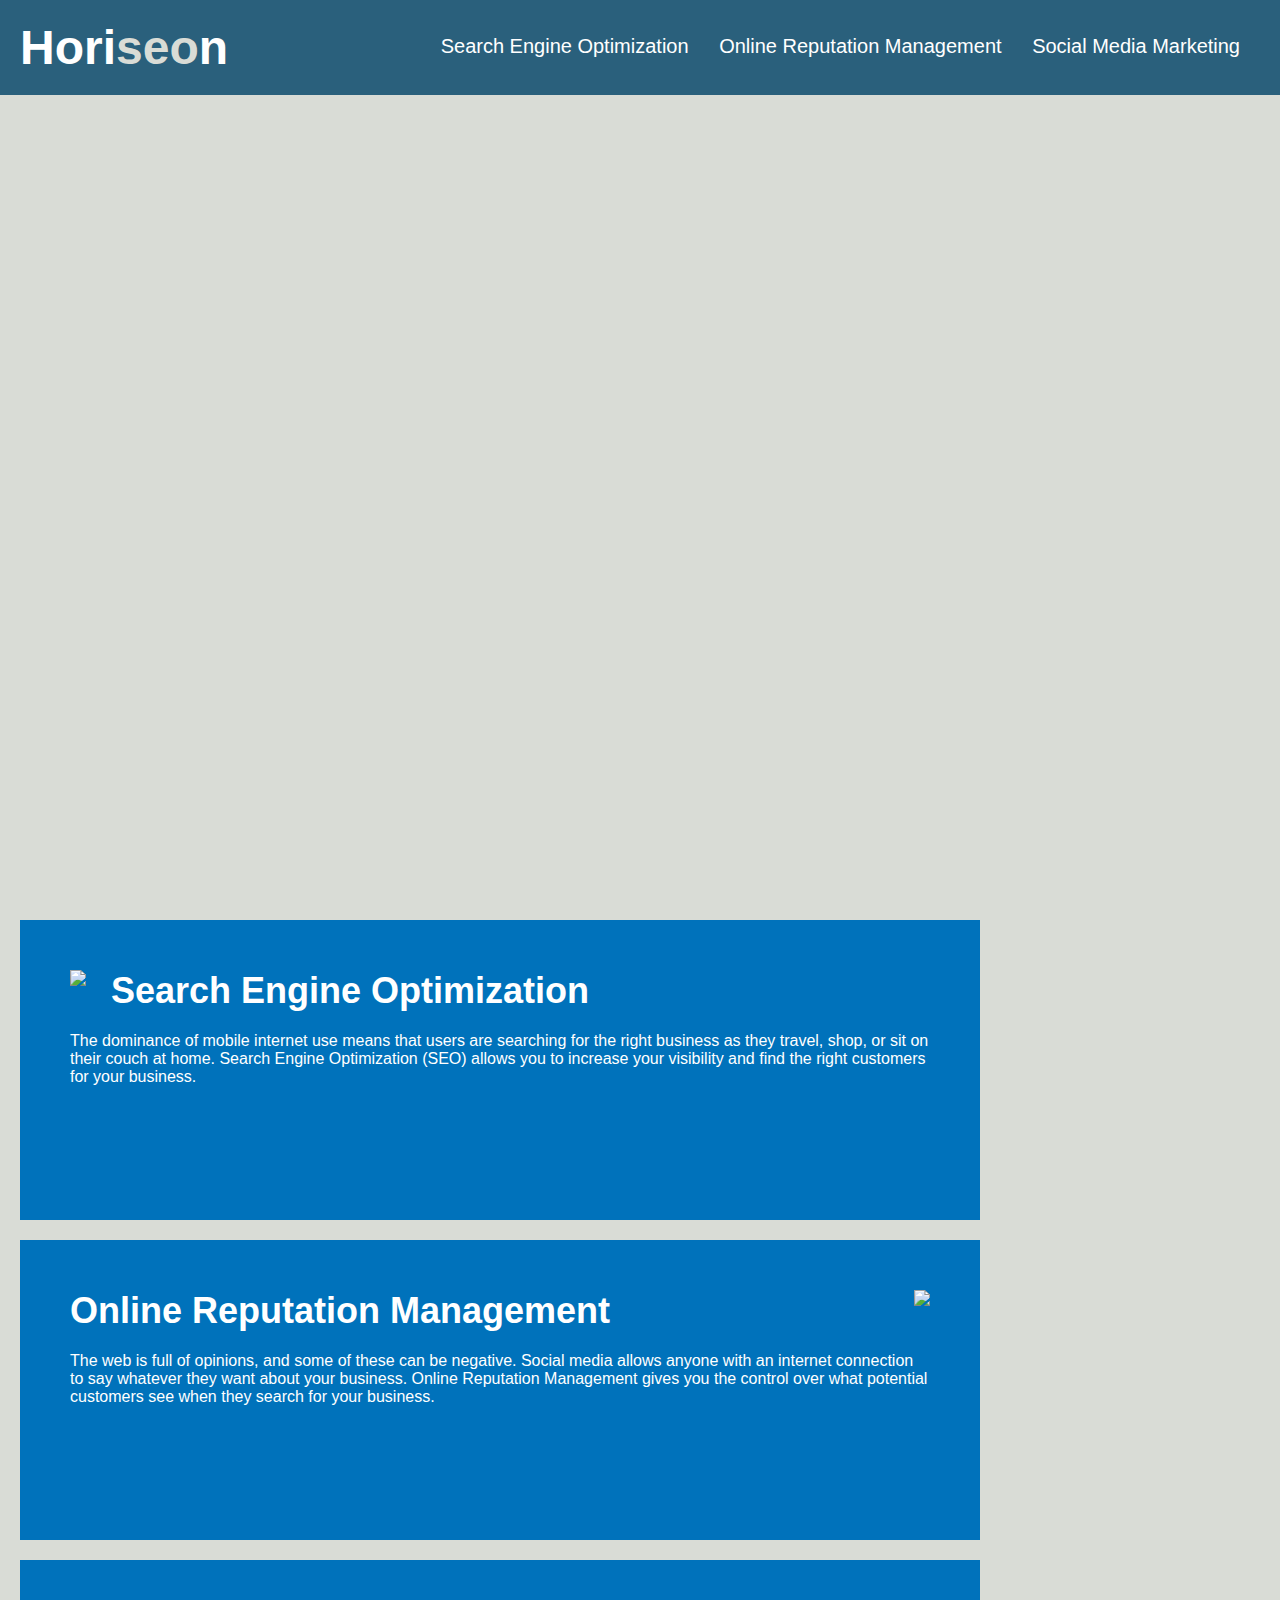
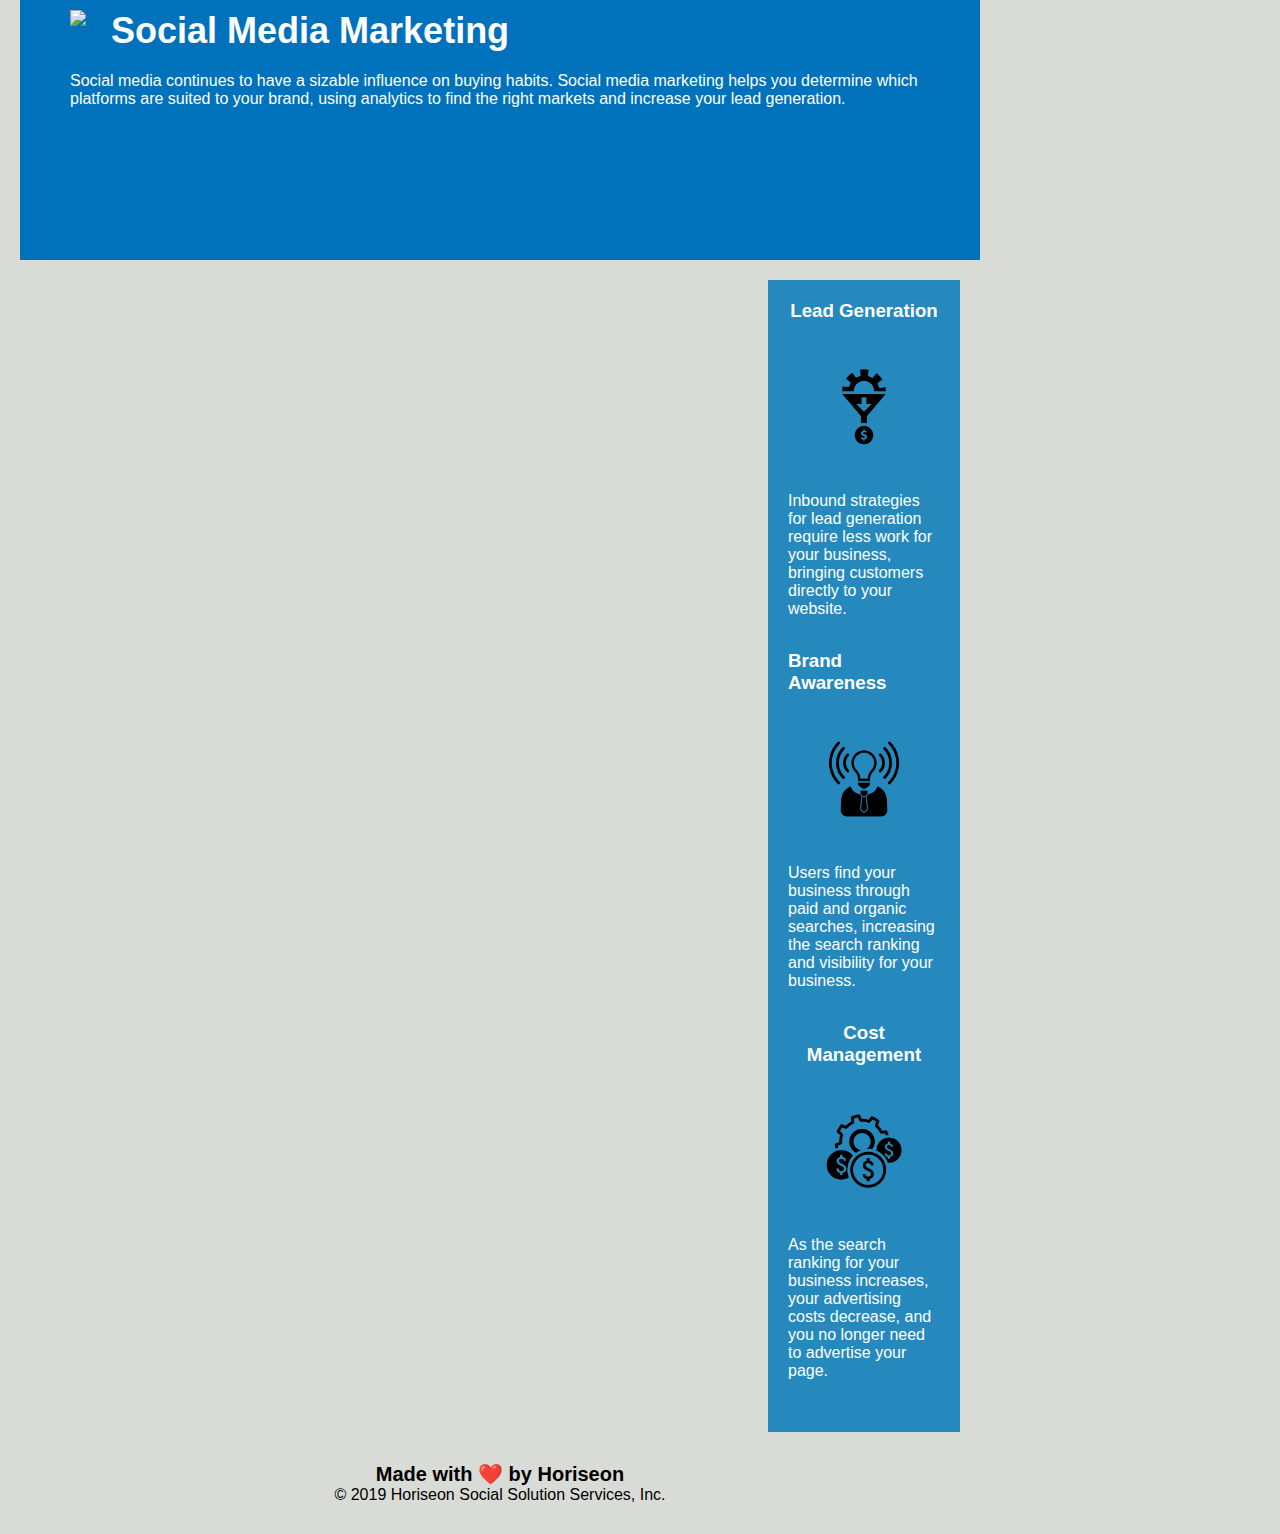
==== index.html @ 799b0dfd "cleaned-up explorer" ====
<!DOCTYPE html>
<html lang="en-us">

<head>
    <meta charset="UTF-8" />
    <title>Horiseon Social Solution Services, Inc.</title>
    <link rel="stylesheet" href="./assets/css/style.css">
</head>

<!--header and navigation-->
<body>
    <header class="header">
        <h1>
        <a href="/">
            Hori<span class="seo">seo</span>n
        </h1>
        </a>
        <nav>
            <ul>
                <li>
                    <a href="#search-engine-optimization">Search Engine Optimization</a>
                </li>
                <li>
                    <a href="#online-reputation-management">Online Reputation Management</a>
                </li>
                <li>
                    <a href="#social-media-marketing">Social Media Marketing</a>
                </li>
            </ul>
        </nav>
    </header>

<!--hero/digital-marketing-meeting image-->    
    <section class="hero"></section>

<!--content section-->
    <section class="content">
        <article class="search-engine-optimization">
            <img src="./assets/images/search-engine-optimization.jpg" class="float-left" />
            <h2>Search Engine Optimization</h2>
            <p>
                The dominance of mobile internet use means that users are searching for the right business as they travel, shop, or sit on their couch at home. Search Engine Optimization (SEO) allows you to increase your visibility and find the right customers for your business.
            </p>
        </article>

        <article class="online-reputation-management">
            <img src="./assets/images/online-reputation-management.jpg" class="float-right" />
            <h2>Online Reputation Management</h2>
            <p>
                The web is full of opinions, and some of these can be negative. Social media allows anyone with an internet connection to say whatever they want about your business. Online Reputation Management gives you the control over what potential customers see when they search for your business.
            </p>
        </article>

        <article class="social-media-marketing">
            <img src="./assets/images/social-media-marketing.jpg" class="float-left" />
            <h2>Social Media Marketing</h2>
            <p>
                Social media continues to have a sizable influence on buying habits. Social media marketing helps you determine which platforms are suited to your brand, using analytics to find the right markets and increase your lead generation.
            </p>
        </article>

<!--aside -->
    <aside class="benefits">
        <article class="benefit-lead">
            <h3>Lead Generation</h3>
            <img src="./assets/images/lead-generation.png" />
            <p>
                Inbound strategies for lead generation require less work for your business, bringing customers directly to your website.
            </p>
        </article>

        <article class="benefit-brand">
                <h3>Brand Awareness</h3>
                <img src="./assets/images/brand-awareness.png" />
            <p>
                Users find your business through paid and organic searches, increasing the search ranking and visibility for your business.
            </p>
        </article>

        <article class="benefit-cost">
                <h3>Cost Management</h3>
                <img src="./assets/images/cost-management.png"></img>
            <p>
                As the search ranking for your business increases, your advertising costs decrease, and you no longer need to advertise your page.
            </p>
        </article>
    </aside>
    
<!--footer-->
    <footer>
        <h2>Made with ❤️️ by Horiseon</h2>
        <div>
            &copy; 2019 Horiseon Social Solution Services, Inc.
        </p>
        </div>
    </footer>
</body>

</html>
---- assets/css/style.css ----
* {
    box-sizing: border-box;
    padding: 0;
    margin: 0;
}

body {
    background-color: #d9dcd6;
}

.header {
    padding: 20px;
    font-family: 'Trebuchet MS', 'Lucida Sans Unicode', 'Lucida Grande', 'Lucida Sans', Arial, sans-serif;
    background-color: #2a607c;
    color: #ffffff;
}

.header h1 {
    display: inline-block;
    font-size: 48px;
}

.header h1 .seo {
    color: #d9dcd6;
}

.header nav {
    padding-top: 15px;
    margin-right: 20px;
    float: right;
    font-family: 'Gill Sans', 'Gill Sans MT', Calibri, 'Trebuchet MS', sans-serif;
    font-size: 20px;
}

.header nav ul {
    list-style-type: none;
}

.header nav ul li {
    display: inline-block;
    margin-left: 25px;
}

a {
    color: #ffffff;
    text-decoration: none;
}

p {
    font-size: 16px;
}

.hero {
    height: 800px;
    width: 100%;
    margin-bottom: 25px;
    background-image: url("../images/digital-marketing-meeting.jpg");
    background-size: cover;
    background-position: center;
}

.float-left {
    float: left;
    margin-right: 25px;
}

.float-right {
    float: right;
    margin-left: 25px;
}

.content {
    width: 75%;
    display: inline-block;
    margin-left: 20px;
}

.benefits {
    margin-right: 20px;
    padding: 20px;
    clear: both;
    float: right;
    width: 20%;
    height: 100%;
    font-family: 'Gill Sans', 'Gill Sans MT', Calibri, 'Trebuchet MS', sans-serif;
    background-color: #2589bd;
}

.benefit-lead, .benefit-brand, .benefit-cost {
    margin-bottom: 32px;
    color: #ffffff;
}

.benefit-lead h3, .benefit-cost h3, .benefit-cost h3 {
    margin-bottom: 10px;
    text-align: center;
}

.benefit-lead img, .benefit-brand img, .benefit-cost img {
    display: block;
    margin: 10px auto;
    max-width: 150px;
}

.search-engine-optimization, .online-reputation-management, .social-media-marketing{
    margin-bottom: 20px;
    padding: 50px;
    height: 300px;
    font-family: 'Gill Sans', 'Gill Sans MT', Calibri, 'Trebuchet MS', sans-serif;
    background-color: #0072bb;
    color: #ffffff;
}

.search-engine-optimization img, .online-reputation-management img, .social-media-marketing img {
    max-height: 200px;
}

.search-engine-optimization h2, .online-reputation-management h2, .social-media-marketing h2 {
    margin-bottom: 20px;
    font-size: 36px;
}

footer {
    padding: 30px;
    clear: both;
    font-family: 'Trebuchet MS', 'Lucida Sans Unicode', 'Lucida Grande', 'Lucida Sans', Arial, sans-serif;
    text-align: center;
}

footer h2 {
    font-size: 20px;
}
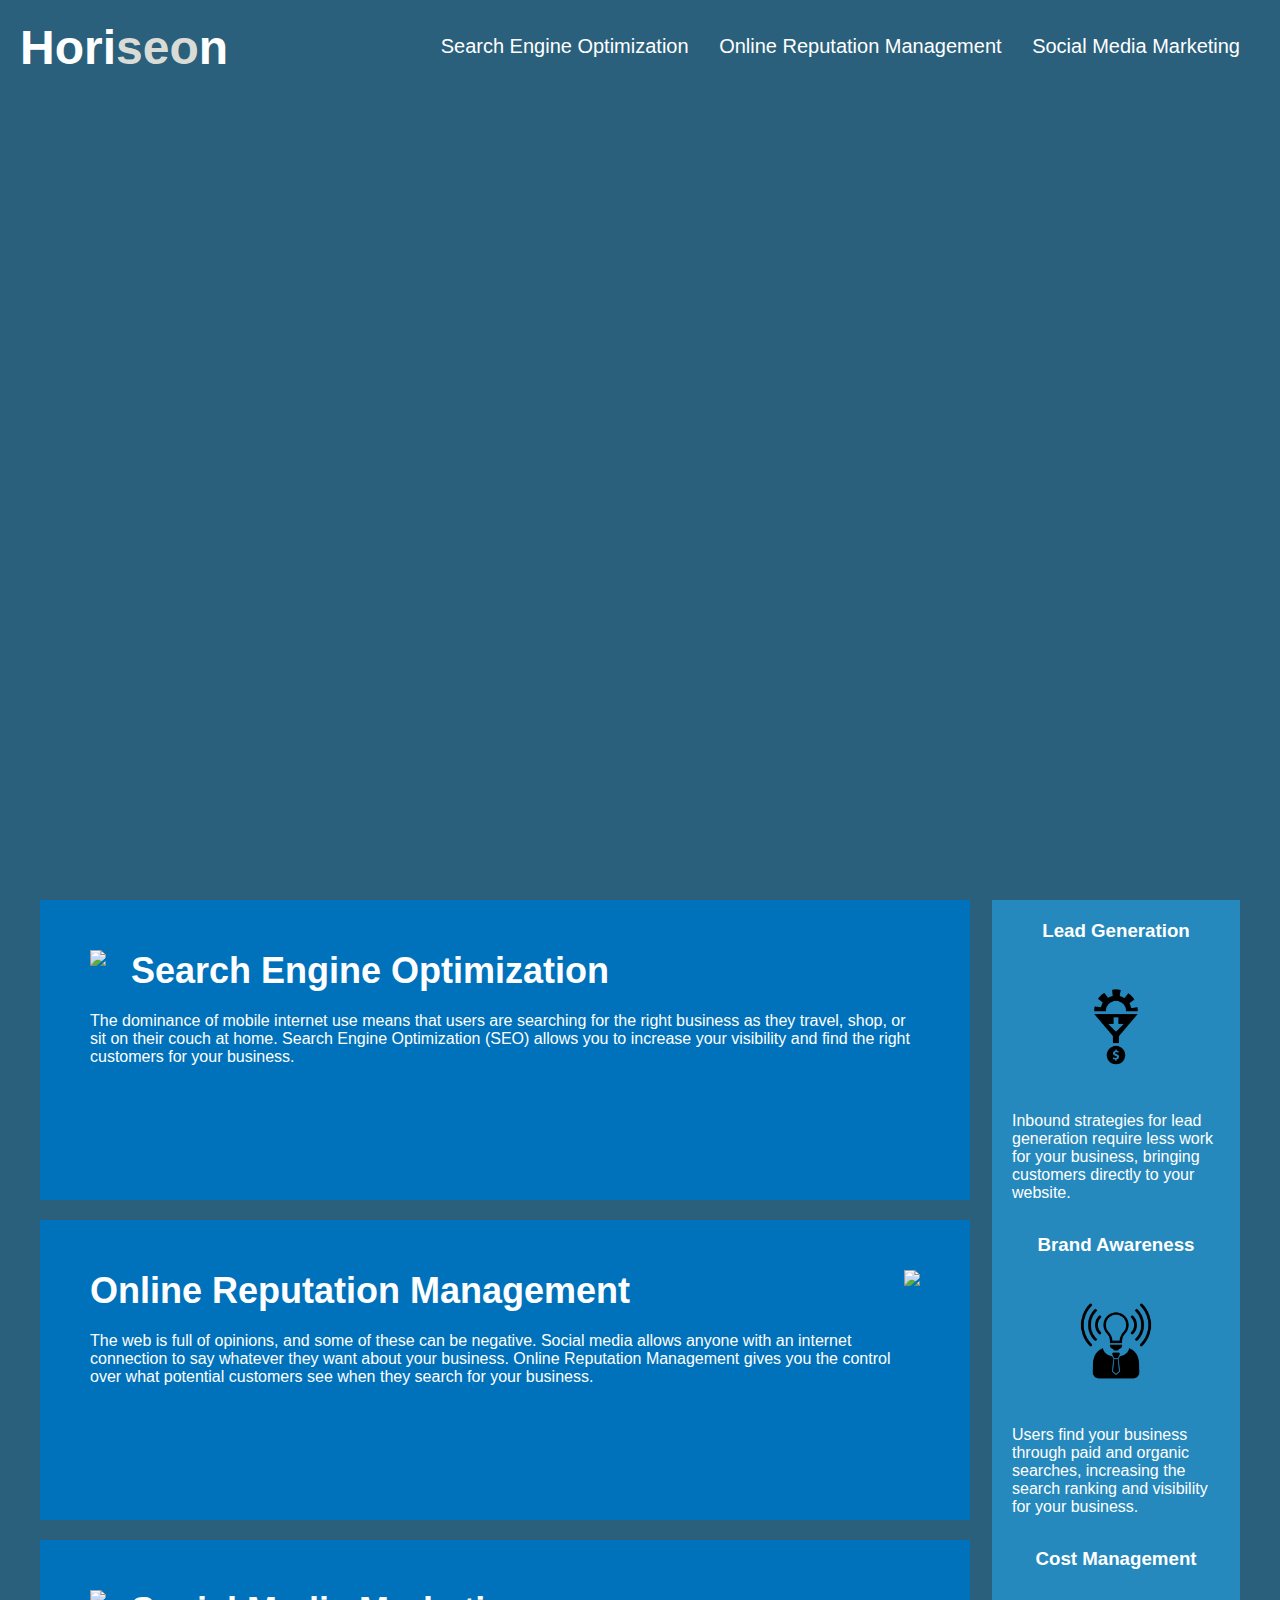
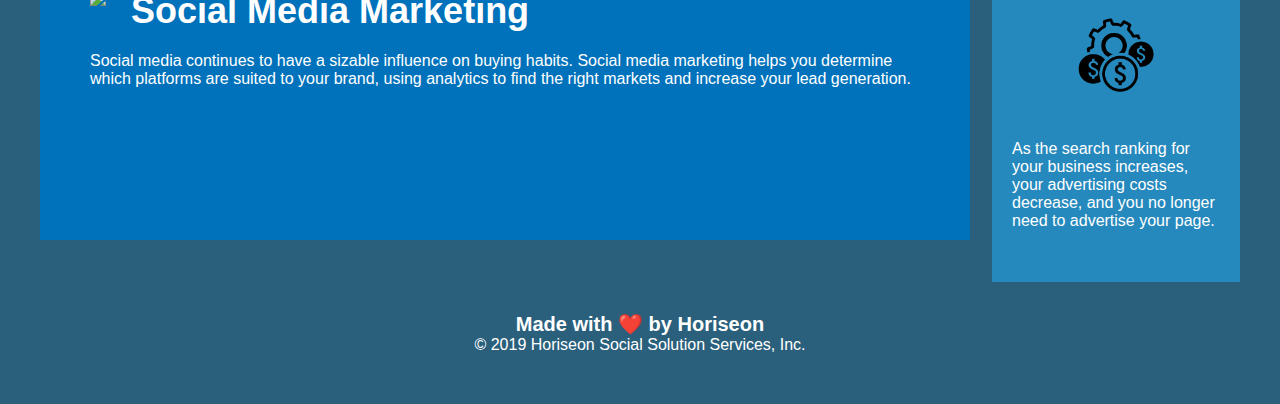
==== commit f49c48c1: "consolidated and structured css" ====
--- a/index.html
+++ b/index.html
@@ -3,18 +3,18 @@
 
 <head>
     <meta charset="UTF-8" />
-    <title>Horiseon Social Solution Services, Inc.</title>
+    <title>website</title>
     <link rel="stylesheet" href="./assets/css/style.css">
 </head>
 
+<body>
 <!--header and navigation-->
-<body>
     <header class="header">
         <h1>
-        <a href="/">
+        <a href="/"></a>
             Hori<span class="seo">seo</span>n
-        </h1>
-        </a>
+        </h1></a>
+        
         <nav>
             <ul>
                 <li>
@@ -28,72 +28,72 @@
                 </li>
             </ul>
         </nav>
-    </header>
 
-<!--hero/digital-marketing-meeting image-->    
+<!--hero/digital-marketing-image-->
     <section class="hero"></section>
 
-<!--content section-->
-    <section class="content">
-        <article class="search-engine-optimization">
+<!--article content section-->  
+    <article class="content">
+        <section id="search-engine-optimization" class="search-engine-optimization">
             <img src="./assets/images/search-engine-optimization.jpg" class="float-left" />
             <h2>Search Engine Optimization</h2>
             <p>
                 The dominance of mobile internet use means that users are searching for the right business as they travel, shop, or sit on their couch at home. Search Engine Optimization (SEO) allows you to increase your visibility and find the right customers for your business.
             </p>
-        </article>
+        </section>
 
-        <article class="online-reputation-management">
+        <section id="online-reputation-management" class="online-reputation-management">
             <img src="./assets/images/online-reputation-management.jpg" class="float-right" />
             <h2>Online Reputation Management</h2>
             <p>
                 The web is full of opinions, and some of these can be negative. Social media allows anyone with an internet connection to say whatever they want about your business. Online Reputation Management gives you the control over what potential customers see when they search for your business.
             </p>
-        </article>
+        </section>
 
-        <article class="social-media-marketing">
+        <section id="social-media-marketing" class="social-media-marketing">
             <img src="./assets/images/social-media-marketing.jpg" class="float-left" />
             <h2>Social Media Marketing</h2>
             <p>
                 Social media continues to have a sizable influence on buying habits. Social media marketing helps you determine which platforms are suited to your brand, using analytics to find the right markets and increase your lead generation.
             </p>
+        </section>
         </article>
 
-<!--aside -->
+<!--benefits aside section-->   
     <aside class="benefits">
-        <article class="benefit-lead">
+        <section class="benefit-lead">
             <h3>Lead Generation</h3>
             <img src="./assets/images/lead-generation.png" />
             <p>
                 Inbound strategies for lead generation require less work for your business, bringing customers directly to your website.
             </p>
-        </article>
+        </section>
 
-        <article class="benefit-brand">
-                <h3>Brand Awareness</h3>
-                <img src="./assets/images/brand-awareness.png" />
+        <section class="benefit-brand">
+            <h3>Brand Awareness</h3>
+            <img src="./assets/images/brand-awareness.png" />
             <p>
                 Users find your business through paid and organic searches, increasing the search ranking and visibility for your business.
             </p>
-        </article>
+        </section>
 
-        <article class="benefit-cost">
-                <h3>Cost Management</h3>
-                <img src="./assets/images/cost-management.png"></img>
+        <section class="benefit-cost">
+            <h3>Cost Management</h3>
+            <img src="./assets/images/cost-management.png"></img>
             <p>
                 As the search ranking for your business increases, your advertising costs decrease, and you no longer need to advertise your page.
             </p>
-        </article>
+        </section>
     </aside>
-    
-<!--footer-->
+
+    <!--footer-->
     <footer>
         <h2>Made with ❤️️ by Horiseon</h2>
-        <div>
+        <p>
             &copy; 2019 Horiseon Social Solution Services, Inc.
         </p>
-        </div>
     </footer>
+
 </body>
 
 </html>
--- a/assets/css/style.css
+++ b/assets/css/style.css
@@ -4,10 +4,21 @@
     margin: 0;
 }
 
+/*style for body*/
 body {
     background-color: #d9dcd6;
 }
 
+a {
+    color: #ffffff;
+    text-decoration: none;
+}
+
+p {
+    font-size: 16px;
+}
+
+/*style for header*/
 .header {
     padding: 20px;
     font-family: 'Trebuchet MS', 'Lucida Sans Unicode', 'Lucida Grande', 'Lucida Sans', Arial, sans-serif;
@@ -41,15 +52,7 @@
     margin-left: 25px;
 }
 
-a {
-    color: #ffffff;
-    text-decoration: none;
-}
-
-p {
-    font-size: 16px;
-}
-
+/*style for hero, includes image url*/
 .hero {
     height: 800px;
     width: 100%;
@@ -59,6 +62,7 @@
     background-position: center;
 }
 
+/*style for article content section*/
 .float-left {
     float: left;
     margin-right: 25px;
@@ -75,34 +79,7 @@
     margin-left: 20px;
 }
 
-.benefits {
-    margin-right: 20px;
-    padding: 20px;
-    clear: both;
-    float: right;
-    width: 20%;
-    height: 100%;
-    font-family: 'Gill Sans', 'Gill Sans MT', Calibri, 'Trebuchet MS', sans-serif;
-    background-color: #2589bd;
-}
-
-.benefit-lead, .benefit-brand, .benefit-cost {
-    margin-bottom: 32px;
-    color: #ffffff;
-}
-
-.benefit-lead h3, .benefit-cost h3, .benefit-cost h3 {
-    margin-bottom: 10px;
-    text-align: center;
-}
-
-.benefit-lead img, .benefit-brand img, .benefit-cost img {
-    display: block;
-    margin: 10px auto;
-    max-width: 150px;
-}
-
-.search-engine-optimization, .online-reputation-management, .social-media-marketing{
+.search-engine-optimization, .online-reputation-management, .social-media-marketing {
     margin-bottom: 20px;
     padding: 50px;
     height: 300px;
@@ -115,11 +92,94 @@
     max-height: 200px;
 }
 
-.search-engine-optimization h2, .online-reputation-management h2, .social-media-marketing h2 {
+.search-engine-optimization h2, .online-reputation-management h2, .social-media-marketing .h2 {
     margin-bottom: 20px;
     font-size: 36px;
 }
 
+/*style for benefits aside section*/
+.benefits {
+    margin-right: 20px;
+    padding: 20px;
+    clear: both;
+    float: right;
+    width: 20%;
+    height: 100%;
+    font-family: 'Gill Sans', 'Gill Sans MT', Calibri, 'Trebuchet MS', sans-serif;
+    background-color: #2589bd;
+}
+
+.benefit-lead, .benefit-brand, .benefit-cost{
+    margin-bottom: 32px;
+    color: #ffffff;
+}
+
+.benefit-lead h3, .benefit-brand h3, .benefit-cost h3 {
+    margin-bottom: 10px;
+    text-align: center;
+}
+
+.benefit-lead img, .benefit-brand img, .benefit-cost img {
+    display: block;
+    margin: 10px auto;
+    max-width: 150px;
+}
+
+.search-engine-optimization {
+    margin-bottom: 20px;
+    padding: 50px;
+    height: 300px;
+    font-family: 'Gill Sans', 'Gill Sans MT', Calibri, 'Trebuchet MS', sans-serif;
+    background-color: #0072bb;
+    color: #ffffff;
+}
+
+.online-reputation-management {
+    margin-bottom: 20px;
+    padding: 50px;
+    height: 300px;
+    font-family: 'Gill Sans', 'Gill Sans MT', Calibri, 'Trebuchet MS', sans-serif;
+    background-color: #0072bb;
+    color: #ffffff;
+}
+
+.social-media-marketing {
+    margin-bottom: 20px;
+    padding: 50px;
+    height: 300px;
+    font-family: 'Gill Sans', 'Gill Sans MT', Calibri, 'Trebuchet MS', sans-serif;
+    background-color: #0072bb;
+    color: #ffffff;
+}
+
+.search-engine-optimization img {
+    max-height: 200px;
+}
+
+.online-reputation-management img {
+    max-height: 200px;
+}
+
+.social-media-marketing img {
+    max-height: 200px;
+}
+
+.search-engine-optimization h2 {
+    margin-bottom: 20px;
+    font-size: 36px;
+}
+
+.online-reputation-management h2 {
+    margin-bottom: 20px;
+    font-size: 36px;
+}
+
+.social-media-marketing h2 {
+    margin-bottom: 20px;
+    font-size: 36px;
+}
+
+/*style for footer*/
 footer {
     padding: 30px;
     clear: both;
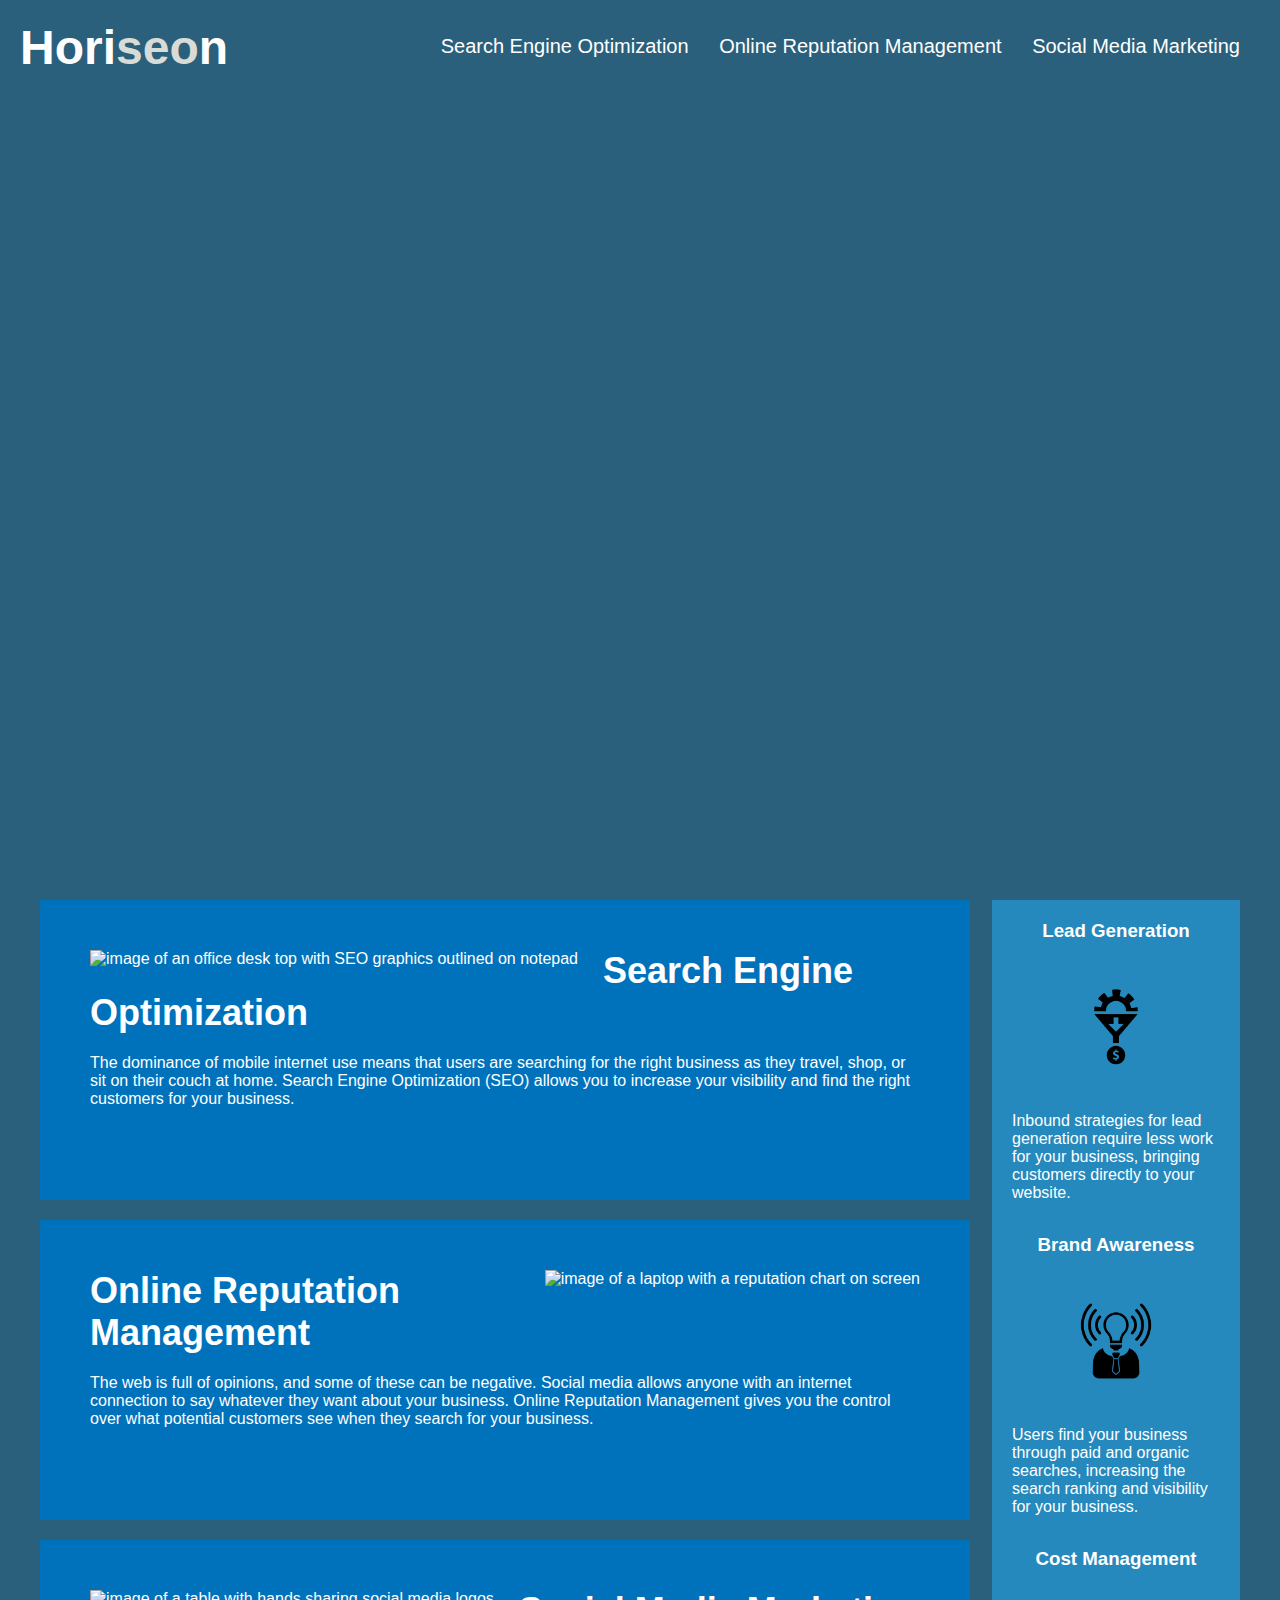
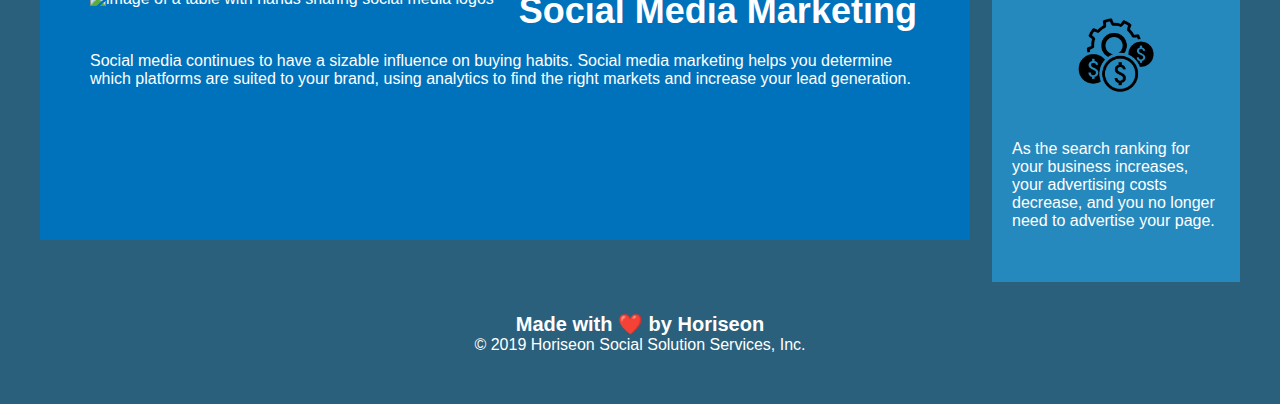
==== commit 8876d213: "added accessible alt attributes" ====
--- a/index.html
+++ b/index.html
@@ -35,7 +35,7 @@
 <!--article content section-->  
     <article class="content">
         <section id="search-engine-optimization" class="search-engine-optimization">
-            <img src="./assets/images/search-engine-optimization.jpg" class="float-left" />
+            <img src="./assets/images/search-engine-optimization.jpg" alt="image of an office desk top with SEO graphics outlined on notepad" class="float-left" />
             <h2>Search Engine Optimization</h2>
             <p>
                 The dominance of mobile internet use means that users are searching for the right business as they travel, shop, or sit on their couch at home. Search Engine Optimization (SEO) allows you to increase your visibility and find the right customers for your business.
@@ -43,7 +43,7 @@
         </section>
 
         <section id="online-reputation-management" class="online-reputation-management">
-            <img src="./assets/images/online-reputation-management.jpg" class="float-right" />
+            <img src="./assets/images/online-reputation-management.jpg" alt="image of a laptop with a reputation chart on screen" class="float-right" />
             <h2>Online Reputation Management</h2>
             <p>
                 The web is full of opinions, and some of these can be negative. Social media allows anyone with an internet connection to say whatever they want about your business. Online Reputation Management gives you the control over what potential customers see when they search for your business.
@@ -51,7 +51,7 @@
         </section>
 
         <section id="social-media-marketing" class="social-media-marketing">
-            <img src="./assets/images/social-media-marketing.jpg" class="float-left" />
+            <img src="./assets/images/social-media-marketing.jpg" alt="image of a table with hands sharing social media logos" class="float-left" />
             <h2>Social Media Marketing</h2>
             <p>
                 Social media continues to have a sizable influence on buying habits. Social media marketing helps you determine which platforms are suited to your brand, using analytics to find the right markets and increase your lead generation.
@@ -63,7 +63,7 @@
     <aside class="benefits">
         <section class="benefit-lead">
             <h3>Lead Generation</h3>
-            <img src="./assets/images/lead-generation.png" />
+            <img src="./assets/images/lead-generation.png" alt="" />
             <p>
                 Inbound strategies for lead generation require less work for your business, bringing customers directly to your website.
             </p>
@@ -71,7 +71,7 @@
 
         <section class="benefit-brand">
             <h3>Brand Awareness</h3>
-            <img src="./assets/images/brand-awareness.png" />
+            <img src="./assets/images/brand-awareness.png" alt="" />
             <p>
                 Users find your business through paid and organic searches, increasing the search ranking and visibility for your business.
             </p>
@@ -79,7 +79,7 @@
 
         <section class="benefit-cost">
             <h3>Cost Management</h3>
-            <img src="./assets/images/cost-management.png"></img>
+            <img src="./assets/images/cost-management.png" alt="" />
             <p>
                 As the search ranking for your business increases, your advertising costs decrease, and you no longer need to advertise your page.
             </p>
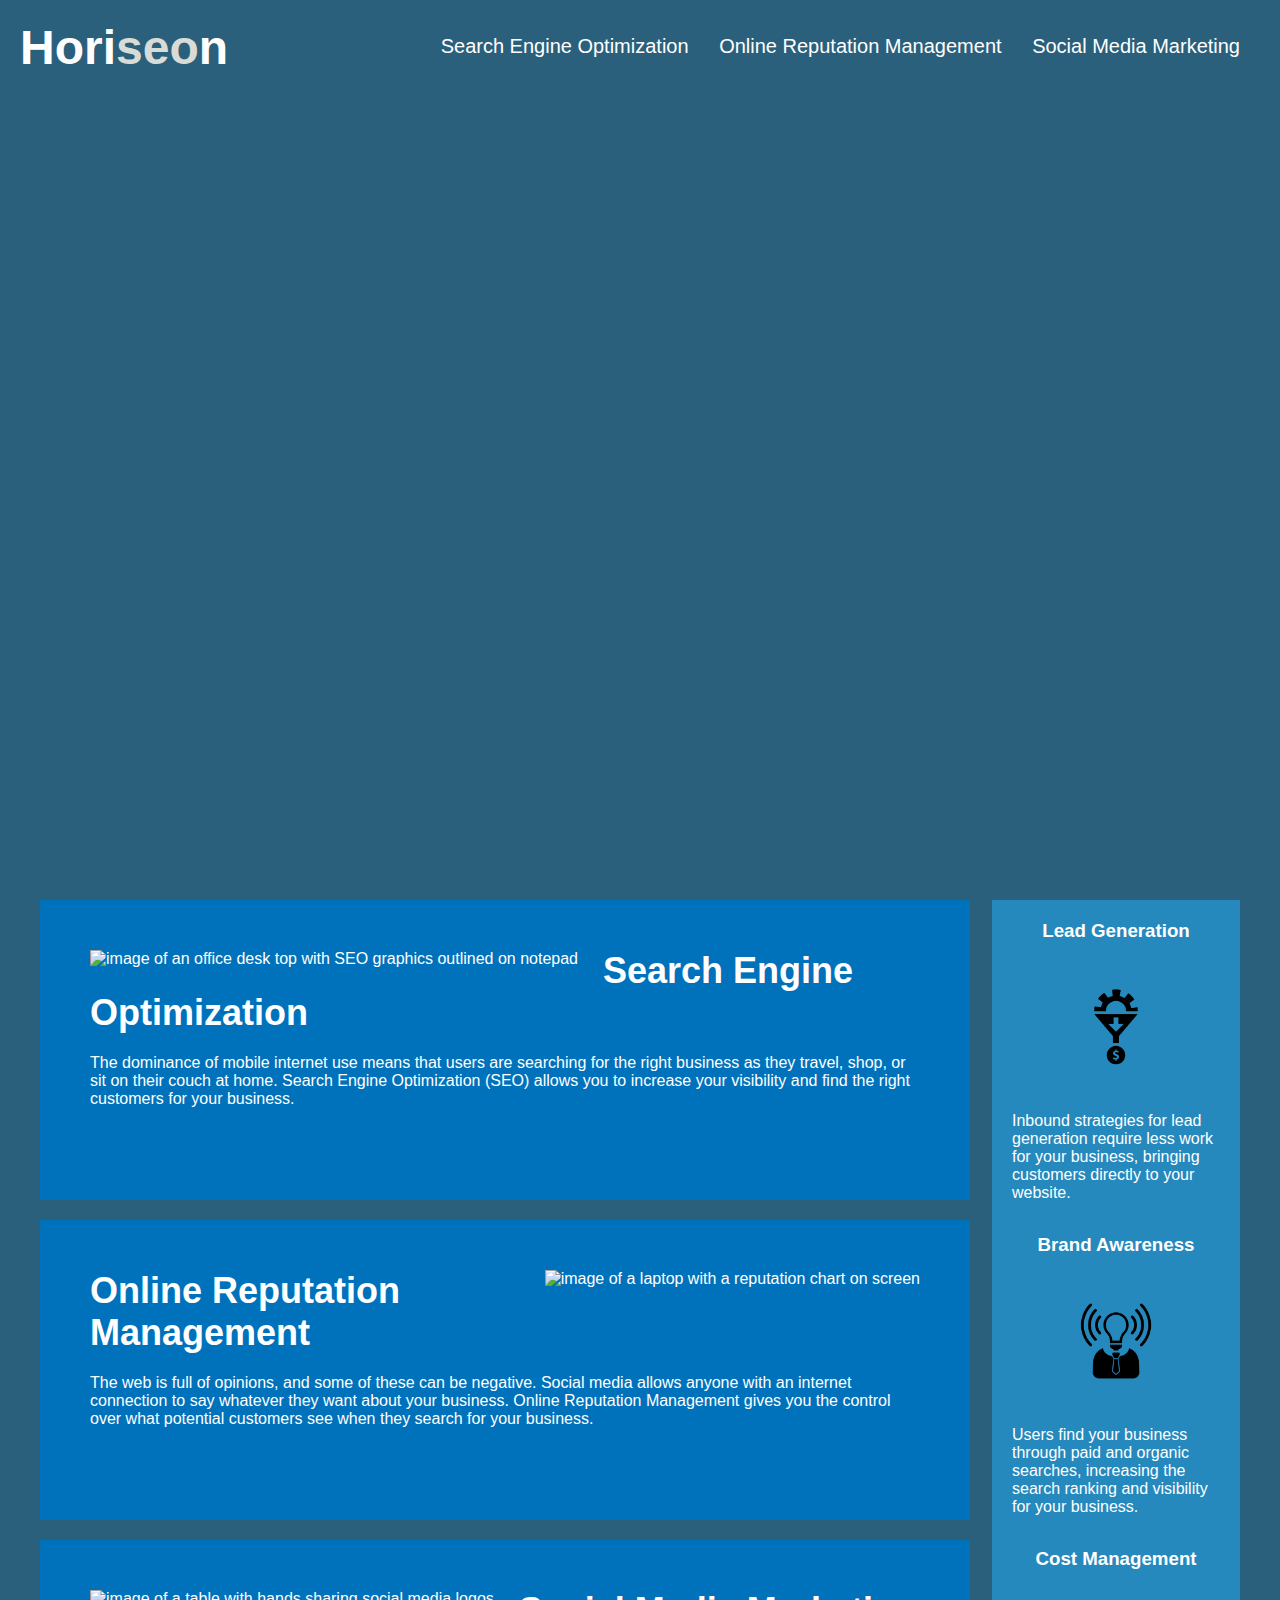
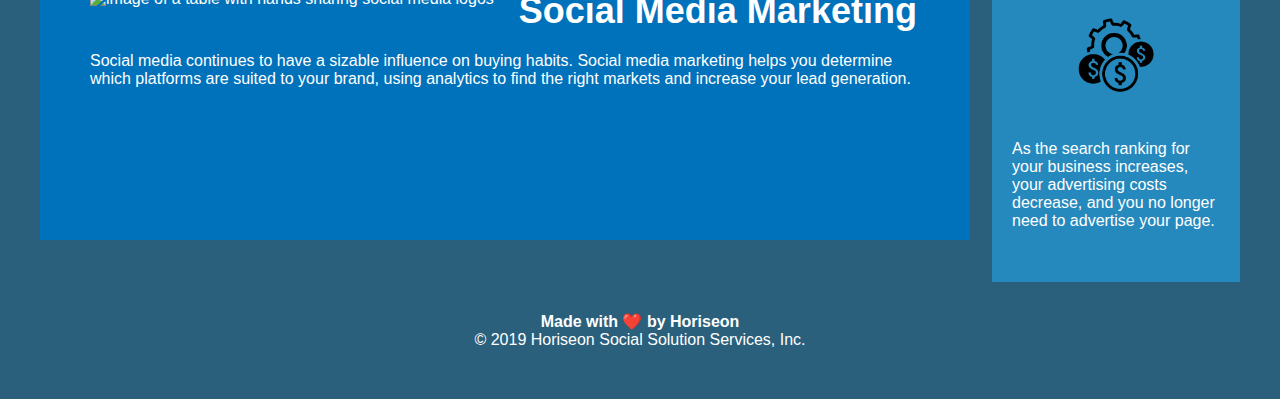
==== commit e5aaa401: "added alt text to the last 3 images" ====
--- a/index.html
+++ b/index.html
@@ -3,7 +3,7 @@
 
 <head>
     <meta charset="UTF-8" />
-    <title>website</title>
+    <title>Horiseon Social Solution Services, Inc.</title>
     <link rel="stylesheet" href="./assets/css/style.css">
 </head>
 
@@ -63,7 +63,7 @@
     <aside class="benefits">
         <section class="benefit-lead">
             <h3>Lead Generation</h3>
-            <img src="./assets/images/lead-generation.png" alt="" />
+            <img src="./assets/images/lead-generation.png" alt="graphic of ideas funneling into profit" />
             <p>
                 Inbound strategies for lead generation require less work for your business, bringing customers directly to your website.
             </p>
@@ -71,7 +71,7 @@
 
         <section class="benefit-brand">
             <h3>Brand Awareness</h3>
-            <img src="./assets/images/brand-awareness.png" alt="" />
+            <img src="./assets/images/brand-awareness.png" alt="graphic of a person with an illumnating lightbulb for a head" />
             <p>
                 Users find your business through paid and organic searches, increasing the search ranking and visibility for your business.
             </p>
@@ -79,7 +79,7 @@
 
         <section class="benefit-cost">
             <h3>Cost Management</h3>
-            <img src="./assets/images/cost-management.png" alt="" />
+            <img src="./assets/images/cost-management.png" alt="graphic of a gear cog and circles with dollar signs" />
             <p>
                 As the search ranking for your business increases, your advertising costs decrease, and you no longer need to advertise your page.
             </p>
@@ -88,7 +88,7 @@
 
     <!--footer-->
     <footer>
-        <h2>Made with ❤️️ by Horiseon</h2>
+        <h4>Made with ❤️️ by Horiseon</h4>
         <p>
             &copy; 2019 Horiseon Social Solution Services, Inc.
         </p>
